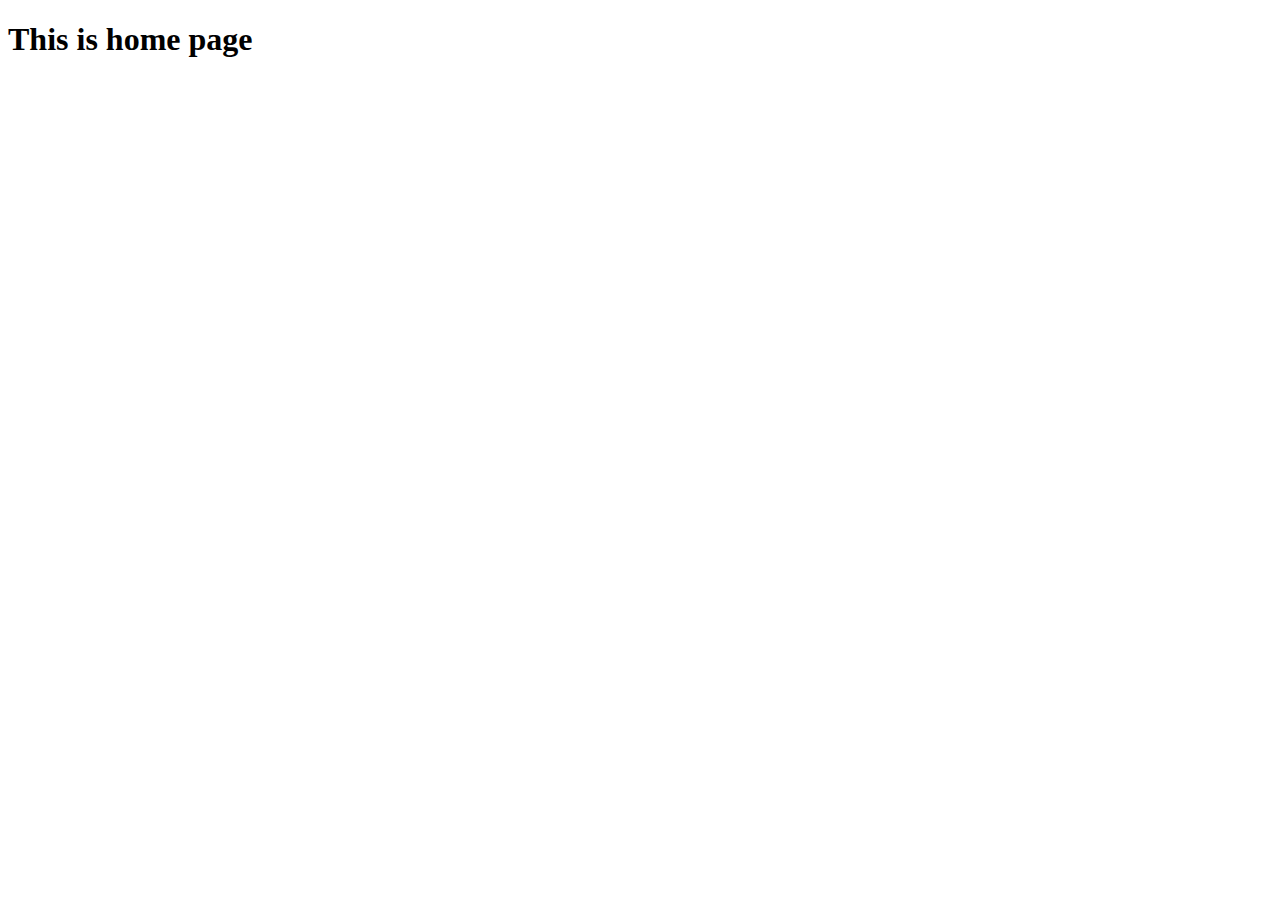
==== index.html @ 98ca894e "git add *" ====
<!DOCTYPE html>
<html lang="en">
<head>
    <meta charset="UTF-8">
    <meta http-equiv="X-UA-Compatible" content="IE=edge">
    <meta name="viewport" content="width=device-width, initial-scale=1.0">
    <title>Document</title>
</head>
<body>
    <h1>This is home page </h1>
    <a href="/Aman.html"></a>
    <a href="/arati.html"></a>
    <a href="/Rahul.html"></a>
    <a href="/prasad.html"></a>
</body>
</html>
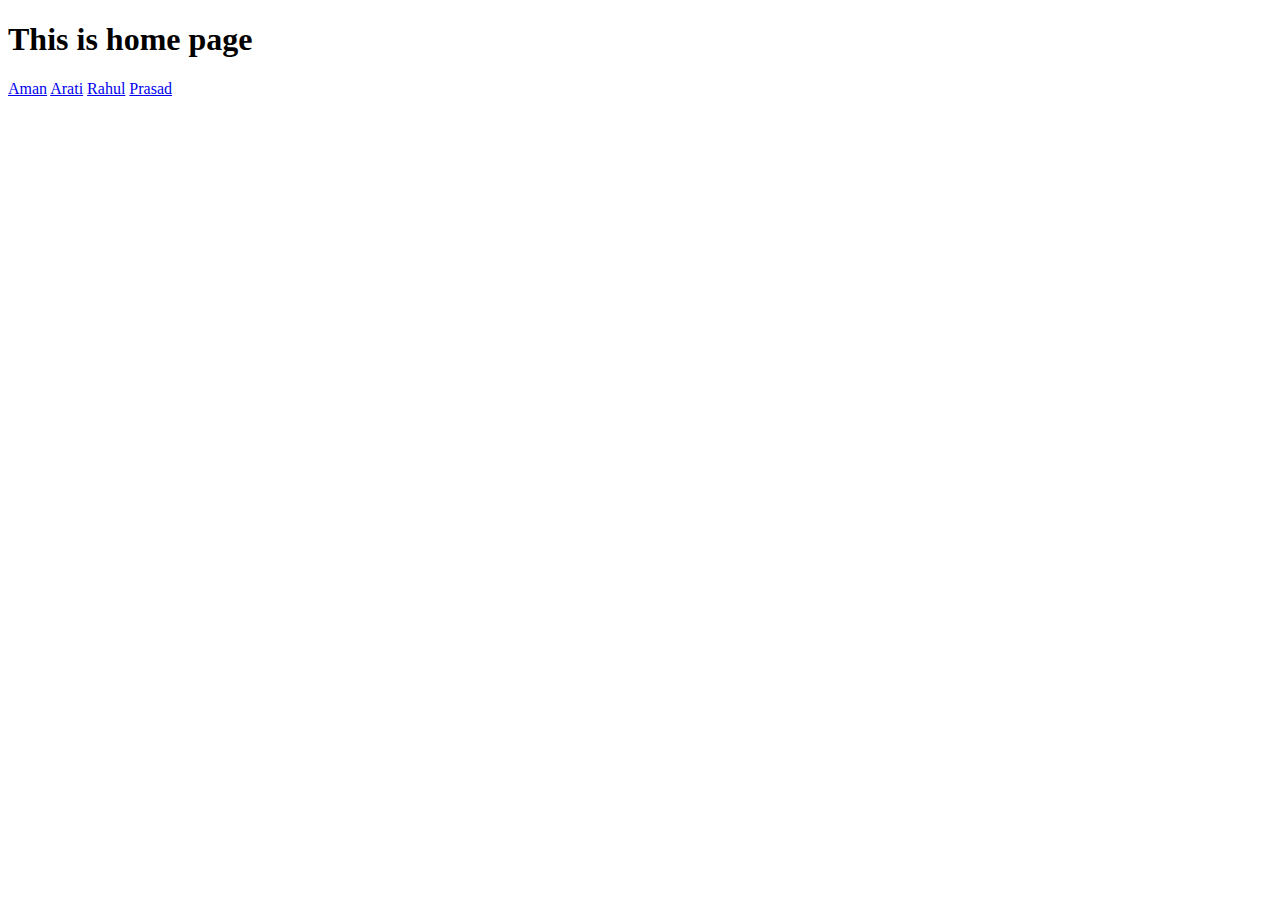
==== commit d38b39e7: "added new files" ====
--- a/index.html
+++ b/index.html
@@ -8,9 +8,9 @@
 </head>
 <body>
     <h1>This is home page </h1>
-    <a href="/Aman.html"></a>
-    <a href="/arati.html"></a>
-    <a href="/Rahul.html"></a>
-    <a href="/prasad.html"></a>
+    <a href="/Aman.html">Aman</a>
+    <a href="/arati.html">Arati</a>
+    <a href="/Rahul.html">Rahul</a>
+    <a href="/prasad.html">Prasad</a>
 </body>
 </html>